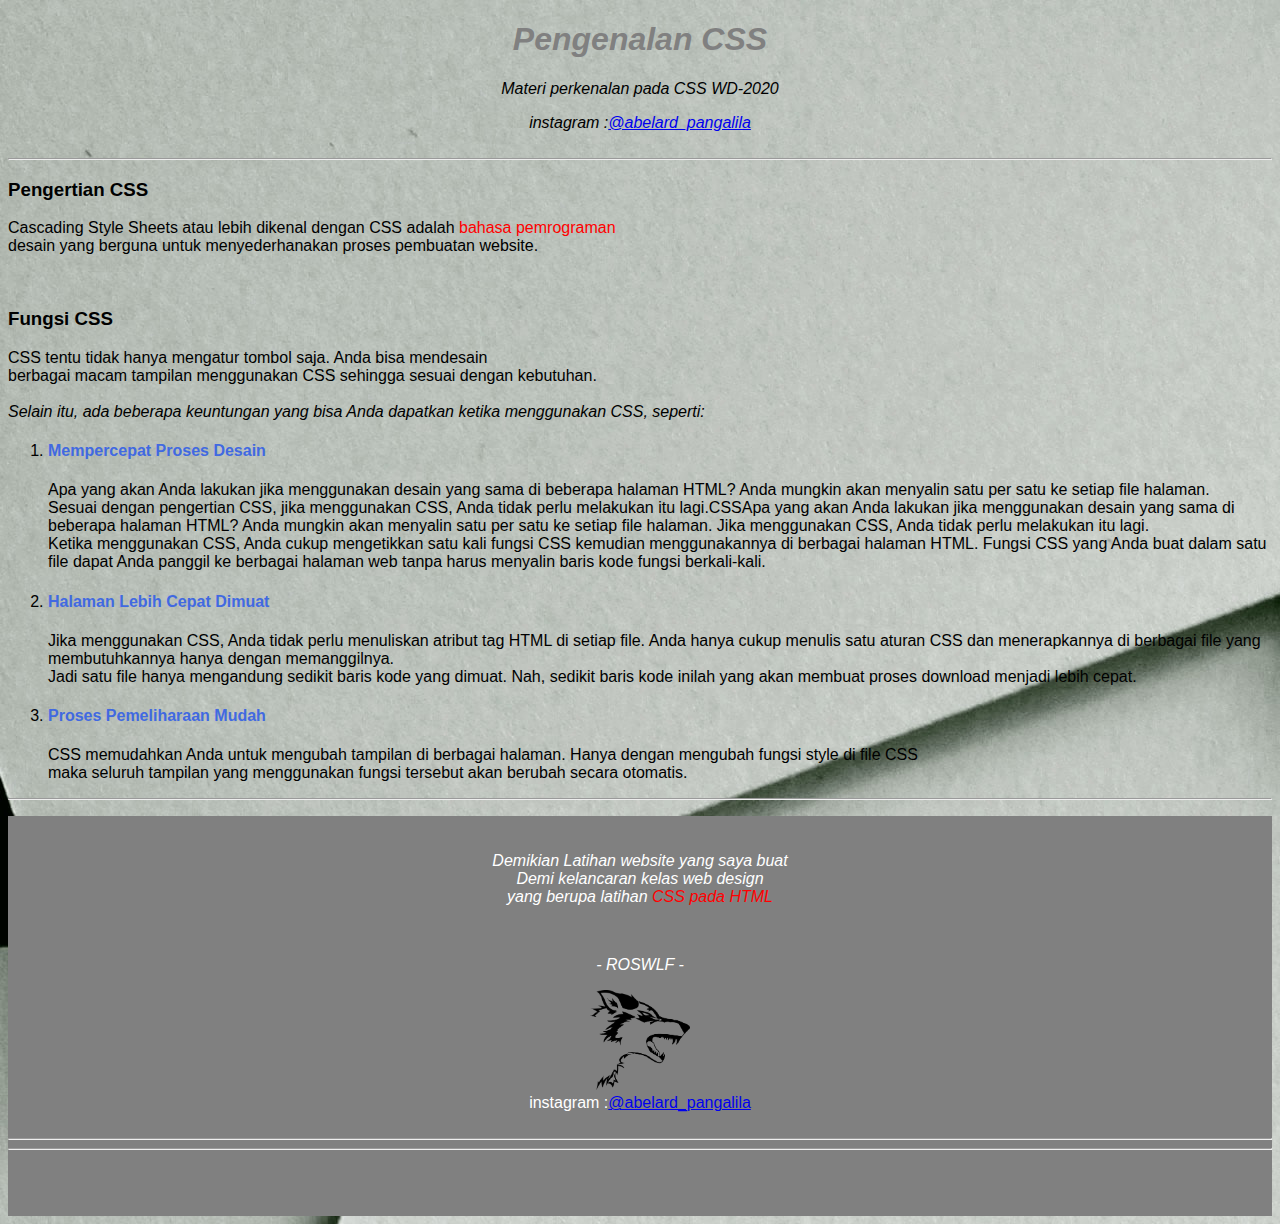
==== Pertemuan 11/index.html @ 5f3608b0 "CSS pada HTML" ====
<!DOCTYPE html>
<html lang="en">
<head>
    <meta charset="UTF-8">
    <meta name="viewport" content="width=device-width, initial-scale=1.0">
    <title>Latihan CSS</title>

    <!-- CSS -->

    <style>
            body{

                background-image: url(gambar.jpg);
                font-family: arial;
            }

            h1{
                font-family: Arial;
                color:gray;
            }
            h4{
                color: royalblue;
            }
            
		.box{
			background-color: grey;
			width: 100%;
			height: 400px;

		    }
        head{
            color: grey;
        }

    </style>

</head>
<div class="head">
<center>
<h1><i>Pengenalan CSS</i></h1>
    <p><i>Materi perkenalan pada CSS WD-2020</i> </p>
    <i> instagram :<a href="https://www.instagram.com/abelard_pangalila" target="blank">@abelard_pangalila</i></a>
</center>
</div>
<br>

    <hr>
<h3>Pengertian CSS</h3>
    <p>Cascading Style Sheets atau lebih dikenal dengan CSS adalah <span style="color: red;">bahasa pemrograman</span> 
        <br> desain yang berguna untuk menyederhanakan proses pembuatan website.</p>
<br>
        <h3>Fungsi CSS</h3>
     <p>CSS tentu tidak hanya mengatur tombol saja. Anda bisa mendesain <br> berbagai macam tampilan menggunakan CSS sehingga sesuai dengan kebutuhan.
        <br>
            <br>
        <i>Selain itu, ada beberapa keuntungan yang bisa Anda dapatkan ketika menggunakan CSS, seperti:</i></p>   
            <ol>
                <li><h4>Mempercepat Proses Desain</h4>
                    Apa yang akan Anda lakukan jika menggunakan desain yang sama di beberapa halaman HTML? Anda mungkin akan menyalin satu per satu ke setiap file halaman.
                    <br>
                    Sesuai dengan pengertian CSS, jika menggunakan CSS, Anda tidak perlu melakukan itu lagi.CSSApa yang akan Anda lakukan jika menggunakan desain yang sama di beberapa halaman HTML? Anda mungkin akan menyalin satu per satu ke setiap file halaman. Jika menggunakan CSS, Anda tidak perlu melakukan itu lagi.
                    <br>
                    Ketika menggunakan CSS, Anda cukup mengetikkan satu kali fungsi CSS kemudian menggunakannya di berbagai halaman HTML. Fungsi CSS yang Anda buat dalam satu file dapat Anda panggil ke berbagai halaman web tanpa harus menyalin baris kode fungsi berkali-kali.
                    
                    </li>
                <li><h4>Halaman Lebih Cepat Dimuat</h4>
                    Jika menggunakan CSS, Anda tidak perlu menuliskan atribut tag HTML di setiap file. Anda hanya cukup menulis satu aturan CSS dan menerapkannya di berbagai file yang membutuhkannya hanya dengan memanggilnya.
                    <br>
                    Jadi satu file hanya mengandung sedikit baris kode yang dimuat. Nah, sedikit baris kode inilah yang akan membuat proses download menjadi lebih cepat.</li>
                <li><h4> Proses Pemeliharaan Mudah</h4>
                    CSS memudahkan Anda untuk mengubah tampilan di berbagai halaman. Hanya dengan mengubah fungsi style di file CSS 
                    <br>maka seluruh tampilan yang menggunakan fungsi tersebut akan berubah secara otomatis.</li>
                </ol>
                    <hr>
                <div class="box">
                    <center>	
                    <p><br><br>
                        <font color="white">
                        <i> Demikian Latihan website yang saya buat<br>Demi kelancaran kelas web design<br>yang berupa  latihan  <span style="color: red;">CSS pada HTML</span> </i>
                    </p>
                    <br>
                    <p><i>- ROSWLF -</i></p>
                        <img src="logo.png" alt="Logo ROSWLF" height="100" width="100">
                    <br>
                    instagram :<a href="https://www.instagram.com/abelard_pangalila" target="blank">@abelard_pangalila</a>
                    <br>
                    <br>
                <hr>
            <hr>
                    </center>
                    </font>
                    
                    </div>

<body>
    
</body>
</html>
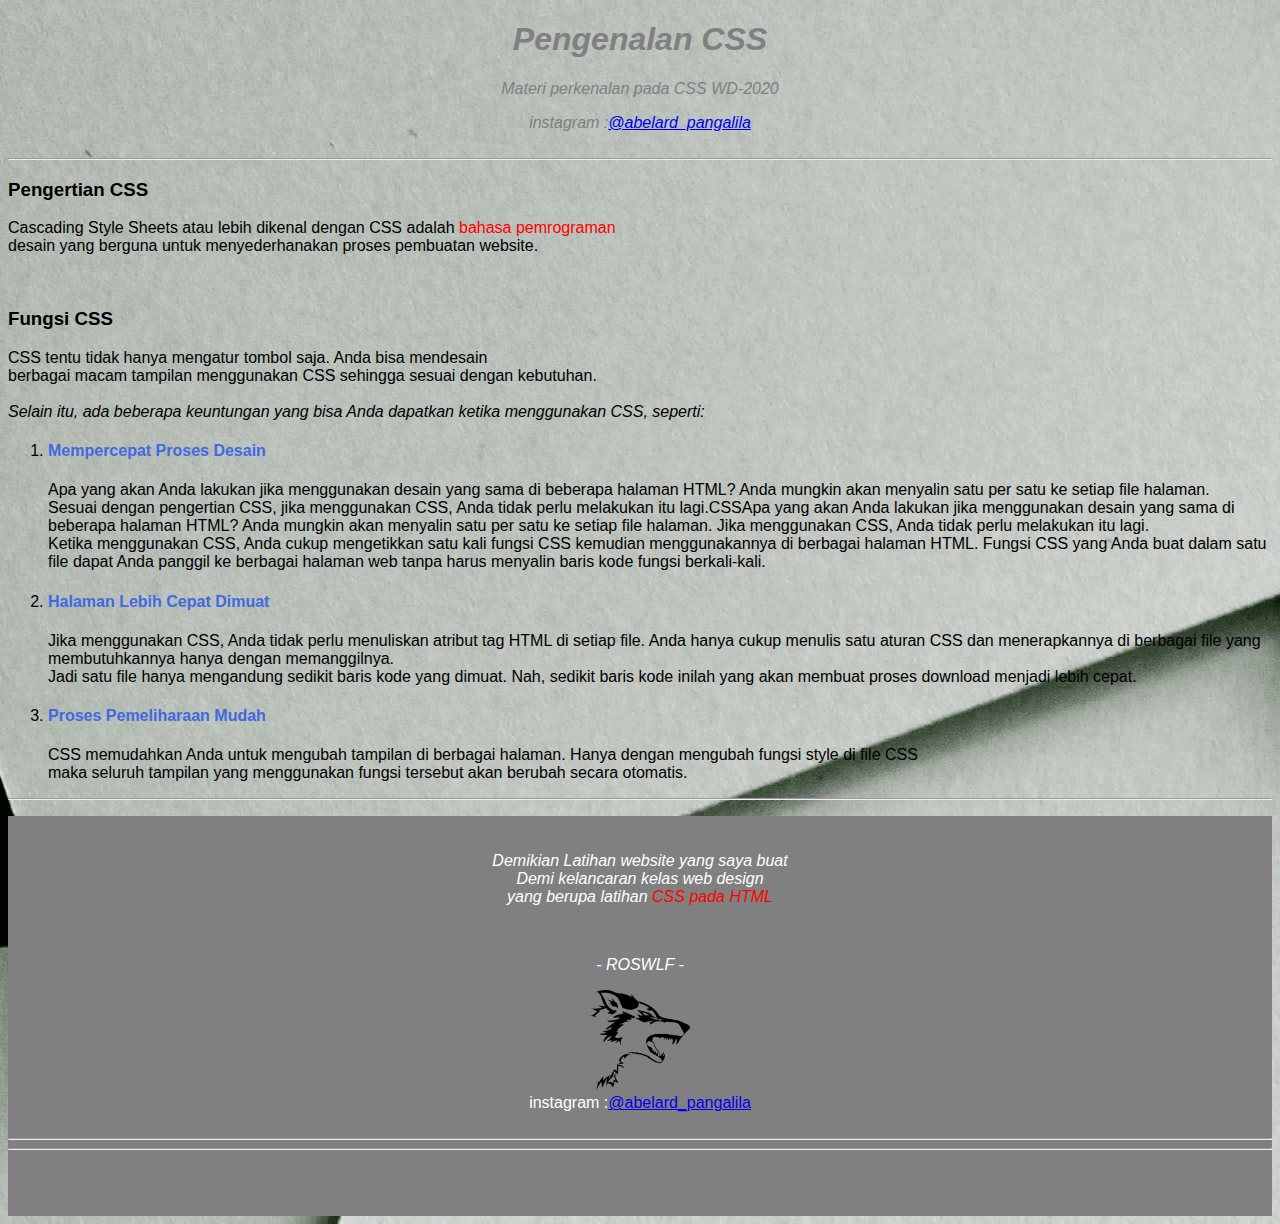
==== commit aaecbbc8: "Update latihan CSS" ====
--- a/Pertemuan 11/index.html
+++ b/Pertemuan 11/index.html
@@ -28,7 +28,7 @@
 			height: 400px;
 
 		    }
-        head{
+        .head{
             color: grey;
         }
 
@@ -95,4 +95,4 @@
 <body>
     
 </body>
-</html>+</html>
